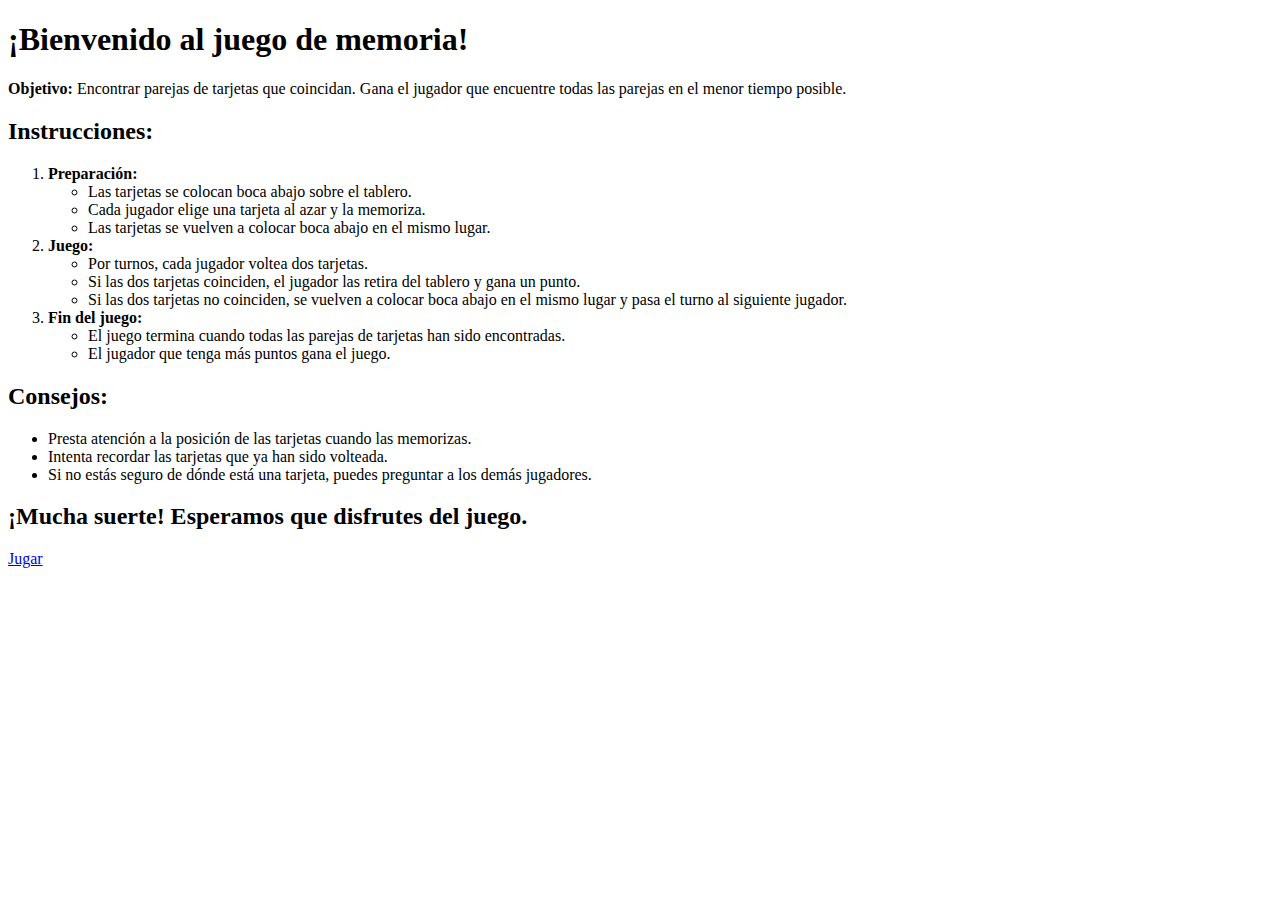
==== instrucciones.html @ 34f8fe02 "paso 1 codigo de inicio" ====
<!DOCTYPE html>
<html lang="es">
<head>
    <meta charset="UTF-8">
    <meta name="viewport" content="width=device-width, initial-scale=1.0">
    <title>Juego de memoria</title>
    <link rel="stylesheet" href="https://cdn.jsdelivr.net/npm/bootstrap@5.3.2/dist/css/bootstrap.min.css" integrity="sha384-T3c6CoIi6uLrA9TneNEoa7RxnatzjcDSCmG1MXxSR1GAsXEV/Dwwykc2MPK8M2HN" crossorigin="anonymous">
    
    <link rel="stylesheet" href="style.css">
</head>
<body>
    <div class="container">

   
    <h1 class="display-1">¡Bienvenido al juego de memoria!</h1>
    <div class="instrucciones">
         <p><strong>Objetivo:</strong> Encontrar parejas de tarjetas que coincidan. Gana el jugador que encuentre todas las parejas en el menor tiempo posible.</p>
    <h2>Instrucciones:</h2>
    <ol>
        <li><strong>Preparación:</strong></li>
            <ul>
                <li>Las tarjetas se colocan boca abajo sobre el tablero.</li>
                <li>Cada jugador elige una tarjeta al azar y la memoriza.</li>
                <li>Las tarjetas se vuelven a colocar boca abajo en el mismo lugar.</li>
            </ul>
        <li><strong>Juego:</strong></li>
            <ul>
                <li>Por turnos, cada jugador voltea dos tarjetas.</li>
                <li>Si las dos tarjetas coinciden, el jugador las retira del tablero y gana un punto.</li>
                <li>Si las dos tarjetas no coinciden, se vuelven a colocar boca abajo en el mismo lugar y pasa el turno al siguiente jugador.</li>
            </ul>
        <li><strong>Fin del juego:</strong></li>
            <ul>
                <li>El juego termina cuando todas las parejas de tarjetas han sido encontradas.</li>
                <li>El jugador que tenga más puntos gana el juego.</li>
            </ul>
    </ol>
    <h2>Consejos:</h2>
    <ul>
        <li>Presta atención a la posición de las tarjetas cuando las memorizas.</li>
        <li>Intenta recordar las tarjetas que ya han sido volteada.</li>
        <li>Si no estás seguro de dónde está una tarjeta, puedes preguntar a los demás jugadores.</li>
    </ul>

    <h2>¡Mucha suerte! Esperamos que disfrutes del juego.</h2>

    </div>
   

    <a class="btn btn-primary" href="./index.html">Jugar</a>
     </div>
</body>
</html>
---- style.css ----
:root {
    --color-fondo: #fff;
    --color-carta-frente: #f0f0f0;
    --color-carta-reverso: #ccc;
    --color-texto: #333;
}

.tablero {
    display: grid;
    grid-template-columns: repeat(4, 1fr);
    grid-gap: 10px;
}

.naipe {
    width: 100px;
    height: 100px;
    border: 1px solid #ccc;
    border-radius: 5px;
    cursor: pointer;
}

.frente,
.reverso {
    width: 100%;
    height: 100%;
    position: absolute;
    backface-visibility: hidden;
}

.frente {
    transform: rotateY(180deg);
}

.visible {
    transform: rotateY(0deg);
}

.encontrada {
    border-color: green;
}

#puntuacion {
    font-size: 18px;
    font-weight: bold;
}
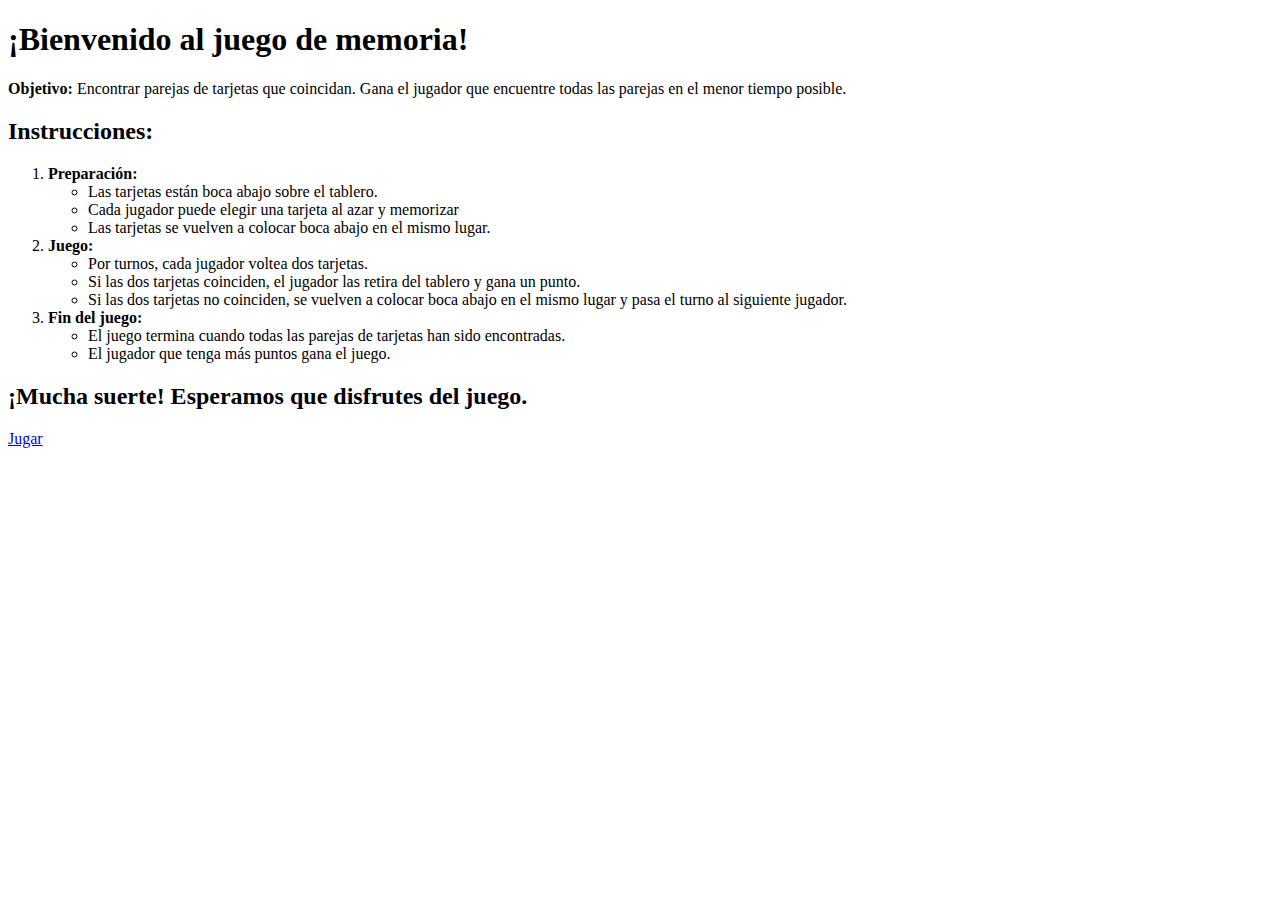
==== commit 41468dae: "paso 2 muestro cartas barajadas" ====
--- a/instrucciones.html
+++ b/instrucciones.html
@@ -19,8 +19,8 @@
     <ol>
         <li><strong>Preparación:</strong></li>
             <ul>
-                <li>Las tarjetas se colocan boca abajo sobre el tablero.</li>
-                <li>Cada jugador elige una tarjeta al azar y la memoriza.</li>
+                <li>Las tarjetas están boca abajo sobre el tablero.</li>
+                <li>Cada jugador puede elegir una tarjeta al azar y memorizar</li>
                 <li>Las tarjetas se vuelven a colocar boca abajo en el mismo lugar.</li>
             </ul>
         <li><strong>Juego:</strong></li>
@@ -35,12 +35,7 @@
                 <li>El jugador que tenga más puntos gana el juego.</li>
             </ul>
     </ol>
-    <h2>Consejos:</h2>
-    <ul>
-        <li>Presta atención a la posición de las tarjetas cuando las memorizas.</li>
-        <li>Intenta recordar las tarjetas que ya han sido volteada.</li>
-        <li>Si no estás seguro de dónde está una tarjeta, puedes preguntar a los demás jugadores.</li>
-    </ul>
+    
 
     <h2>¡Mucha suerte! Esperamos que disfrutes del juego.</h2>
 
--- a/style.css
+++ b/style.css
@@ -1,10 +1,36 @@
+.tablero {
+    display: flex;
+    flex-wrap: nowrap;
+    gap: 10px 20px;
+    background-color: green;
+    min-height: 60vh;
+    padding: 1em;
+}
+
+.naipe {
+    width: 200px;
+    height: 320px;
+    padding: 12px;
+    border: 1px solid #ccc;
+    border-radius: 6px;
+    cursor: pointer;
+    background-color: whitesmoke;
+    position: relative;
+
+}
+
+.naipe img {
+    position: fixed;
+    width: 180px;
+    height: auto;
+}
+
+.naipe .reverso:hover {
+    opacity: 0;
+}
 
 
-:root {
-    --color-fondo: #fff;
-    --color-carta-frente: #f0f0f0;
-    --color-carta-reverso: #ccc;
-    --color-texto: #333;
+/* 
 }
 
 .tablero {
@@ -44,4 +70,4 @@
 #puntuacion {
     font-size: 18px;
     font-weight: bold;
-}+} */